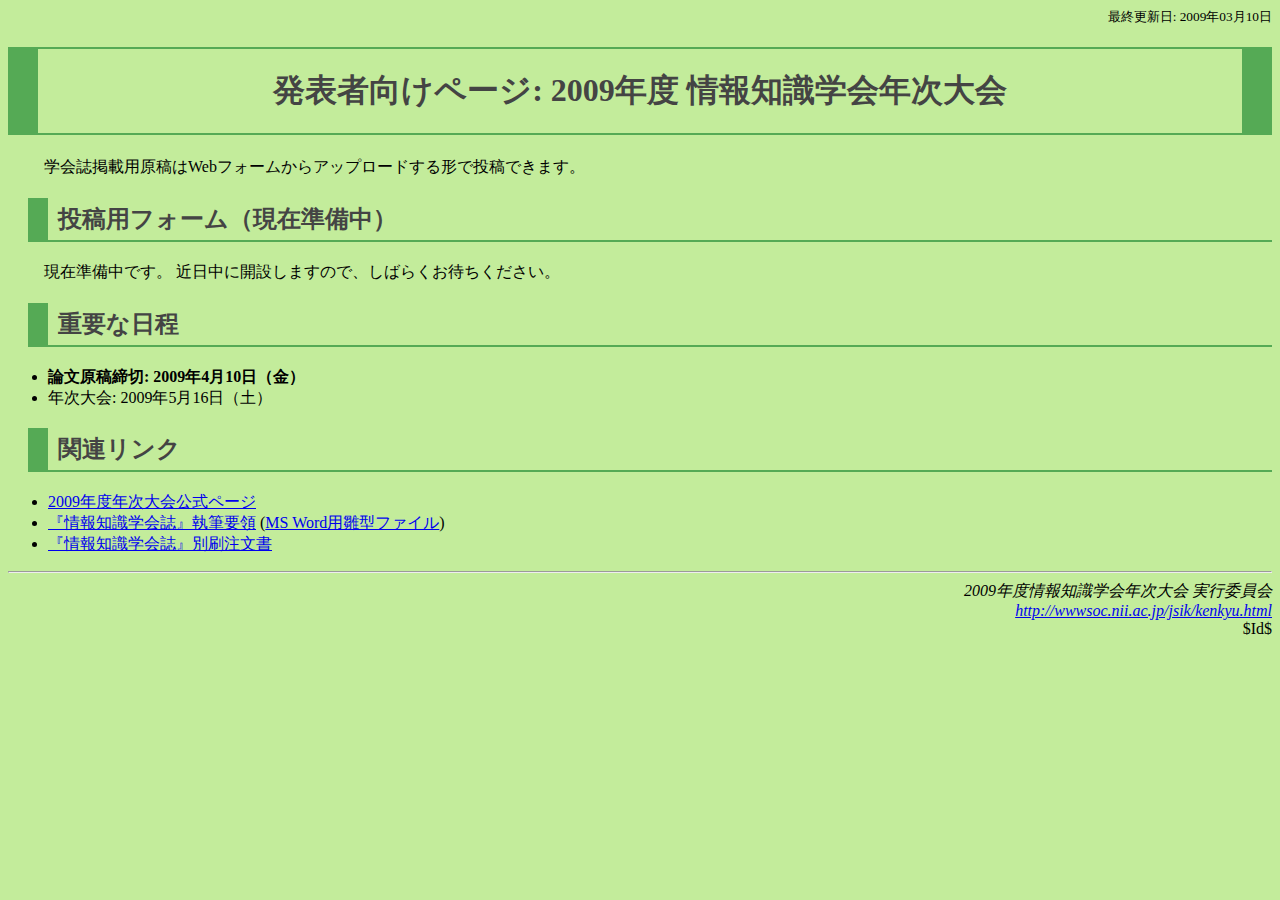
==== form/submit/index.html @ f0ff2056 "追加" ====
<!DOCTYPE HTML PUBLIC "-//W3C//DTD HTML 4.01//EN"
	"http://www.w3.org/TR/html4/strict.dtd">
<html lang="ja">
<head>
<meta http-equiv="Content-Type" content="text/html; charset=EUC-JP">
<link rel="stylesheet" href="default.css" type="text/css">
<link rev="made" href="mailto:tmasao@acm.org">
<title>ȯɽ�Ը����ڡ���: 2009ǯ�� �����μ��ز�ǯ�����</title>
<style type="text/css">
body {
  background-color: #c3ec9b;
/*  color: #0b900b;*/
}
h1 {
  color: #fff;
  color: #444;
  padding: 20px;
  text-align: center;
  border: solid #5a5 2px;
  border-left: solid #5a5 30px;
  border-right: solid #5a5 30px;
}
h2 {
  border-left: solid #5a5 20px;
  border-bottom: solid #5a5 2px;
  color: #444;
  padding: 5px;
  padding-left: 10px;
  margin-left: 20px;
}
p {
text-indent: 1em;
margin: 1px 20px;
}
.last-update {
text-align: right;
font-size: smaller;
}
address, .id {
text-align: right;
}
</style>
</head>
<body>
<!-- hhmts start -->
<div class="last-update">�ǽ�������: 2009ǯ03��10��</div>
<!-- hhmts end -->
<h1>ȯɽ�Ը����ڡ���: 2009ǯ�� �����μ��ز�ǯ�����</h1>
<p>
�ز��Ǻ��Ѹ��Ƥ�Web�ե����फ�饢�åץ����ɤ��������ƤǤ��ޤ���
</p>
<h2>����ѥե�����ʸ��߽������</h2>
<p>
���߽�����Ǥ���
������˳��ߤ��ޤ��Τǡ����Ф餯���Ԥ�����������
</p>
<h2>���פ�����</h2>
<ul>
  <li><strong>��ʸ��������: 2009ǯ4��10���ʶ��</strong>
  <li>ǯ�����: 2009ǯ5��16�����ڡ�
</ul>
<h2>��Ϣ���</h2>
<ul>
  <li><a href="http://wwwsoc.nii.ac.jp/jsik/kenkyu.html">2009ǯ��ǯ���������ڡ���</a>
  <li><a href="http://wwwsoc.nii.ac.jp/jsik/gakkaishi/tokokitei/shippitsu0707.pdf">�ؾ����μ��ز��ټ�ɮ����</a>
      (<a href="../jsik-format3.doc">MS Word�ѿ����ե�����</a>)
  <li><a href="http://wwwsoc.nii.ac.jp/jsik/gakkaishi/tokokitei/betsuzuri.txt">�ؾ����μ��ز����̺���ʸ��</a>
</ul>
<hr>
<address>
2009ǯ�پ����μ��ز�ǯ����� �¹԰Ѱ���<br>
<a href="http://wwwsoc.nii.ac.jp/jsik/kenkyu.html">http://wwwsoc.nii.ac.jp/jsik/kenkyu.html</a>
</address>
<div class="id">$Id$</div>
</body>
</html>
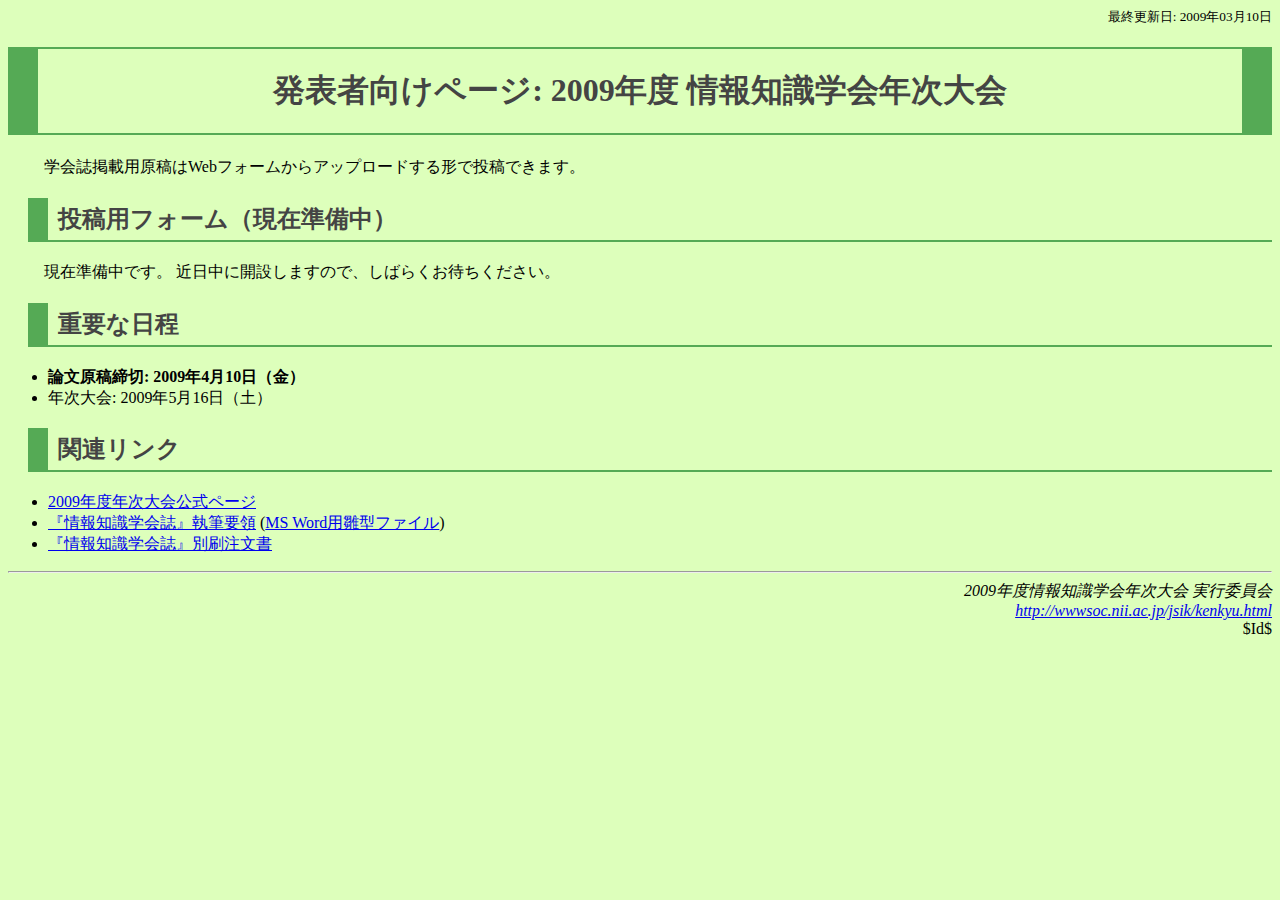
==== commit 8777d0c8: "若干、背景色を薄くした" ====
--- a/form/submit/index.html
+++ b/form/submit/index.html
@@ -8,11 +8,10 @@
 <title>ȯɽ�Ը����ڡ���: 2009ǯ�� �����μ��ز�ǯ�����</title>
 <style type="text/css">
 body {
-  background-color: #c3ec9b;
+  background-color: #dfb;
 /*  color: #0b900b;*/
 }
 h1 {
-  color: #fff;
   color: #444;
   padding: 20px;
   text-align: center;
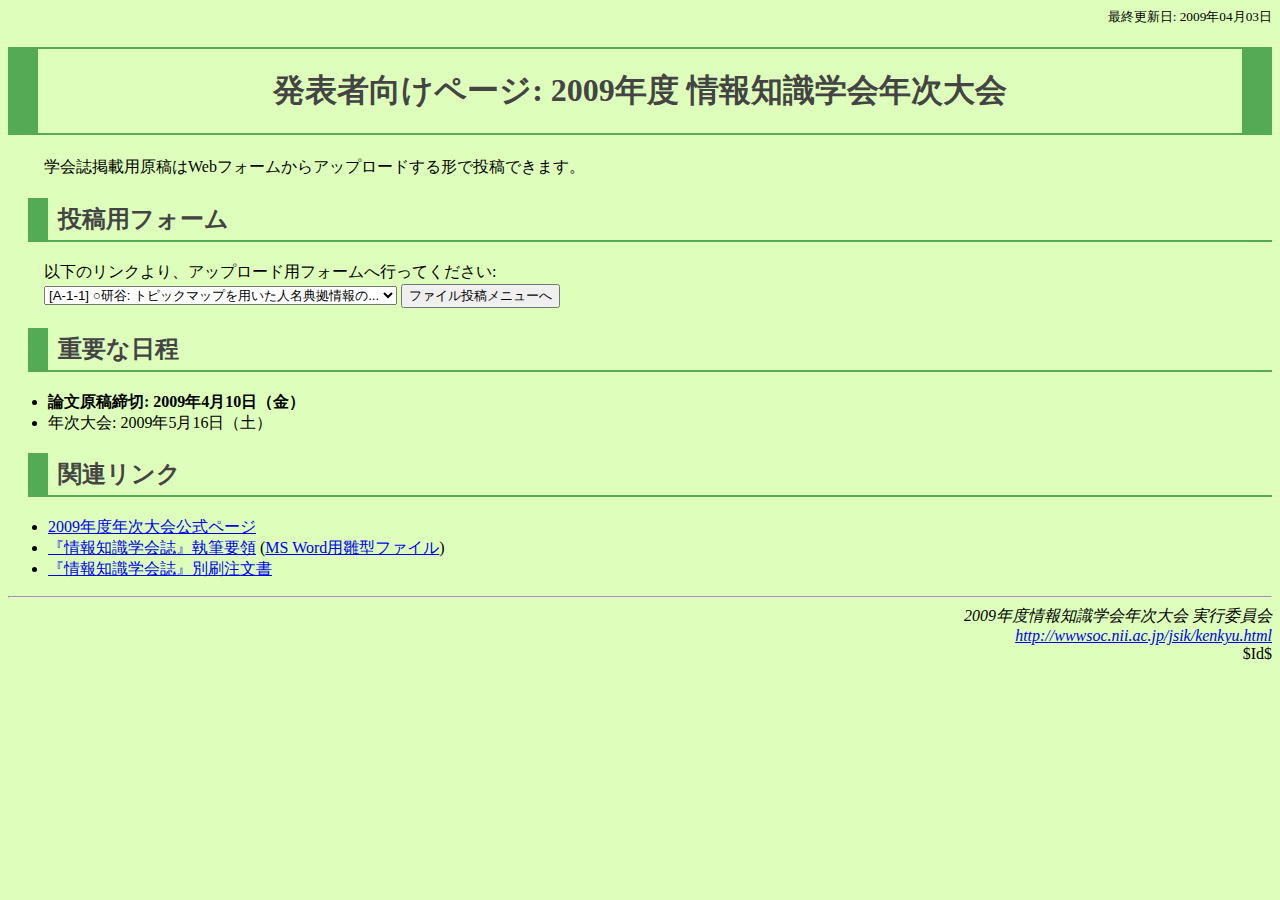
==== commit 6d917006: "投稿用フォームへのリンクを作成" ====
--- a/form/submit/index.html
+++ b/form/submit/index.html
@@ -42,17 +42,49 @@
 </head>
 <body>
 <!-- hhmts start -->
-<div class="last-update">�ǽ�������: 2009ǯ03��10��</div>
+<div class="last-update">�ǽ�������: 2009ǯ04��03��</div>
 <!-- hhmts end -->
 <h1>ȯɽ�Ը����ڡ���: 2009ǯ�� �����μ��ز�ǯ�����</h1>
 <p>
 �ز��Ǻ��Ѹ��Ƥ�Web�ե����फ�饢�åץ����ɤ��������ƤǤ��ޤ���
 </p>
-<h2>����ѥե�����ʸ��߽������</h2>
+<h2>����ѥե�����</h2>
 <p>
-���߽�����Ǥ���
-������˳��ߤ��ޤ��Τǡ����Ф餯���Ԥ�����������
+�ʲ��Υ�󥯤�ꡢ���åץ������ѥե�����عԤäƤ�������:
 </p>
+<form>
+<p>
+<select name="pid">
+<option value="A11">[A-1-1] ����ë: �ȥԥå��ޥåפ��Ѥ�����̾ŵ������...</option>
+<option value="A12">[A-1-2] ������: ������ؿ޽�ۤˤ�����ǥ����륢����...</option>
+<option value="A13">[A-1-3] ��������: ��ʪ�ۤˤ������̳����ζ�ͭ��Int...</option>
+<option value="A14">[A-1-4] ������: ��������������Ѥ����ʸ����ѥ����ƥ�...</option>
+<option value="A15">[A-1-5] ������: ��Ƹ��ˤ�����ʸ�Ϥ�Ĺ�����Ѳ�</option>
+<option value="A21">[A-2-1] ��¼��: �ƥ�������ɾ�η��̲��˸�����?��ɾ��...</option>
+<option value="A22">[A-2-2] ����ƣ: ¼��ռ����������ι�¤����</option>
+<option value="A23">[A-2-3] ����ƣ: ���硼�ȥ��硼�Ȥ�ʸ����ħ��������</option>
+<option value="A24">[A-2-4] ������: ����ɾ�����狼��Σ������������ʸ��...</option>
+<option value="A25">[A-2-5] ����ƣ: ���ξ��֤ȸ���Ū��ħ���֥����ˤ�����...</option>
+<option value="A26">[A-2-6] ������: ��ɾ��θ���Ѥ����޽���Ф��봶����...</option>
+<option value="A31">[A-3-1] ����ʿ: �����������ȸ��������</option>
+<option value="A32">[A-3-2] ��ê��: ��������ν���</option>
+<option value="B11">[B-1-1] ���Ÿ�: ��ʪʬ��ˤ�����Web API��Ŭ��</option>
+<option value="B12">[B-1-2] ���ܺ�: �Х����᥿�ǡ����١����ι��ۤȤ��α�...</option>
+<option value="B13">[B-1-3] ����: �ġ��μ�������ͭ�ʴ�Ϣ�����Ҥ����ꤹ...</option>
+<option value="B14">[B-1-4] ������: ���祷���ƥ��ͭ����ʬ����Ǯʪ���ǡ�...</option>
+<option value="B15">[B-1-5] ��˧��: �ޥƥꥢ��ꥹ����ɸ�ǡ����١�������...</option>
+<option value="B21">[B-2-1] ������: ��ʸ�������ѿ�����ߤ��郎�����ش�...</option>
+<option value="B22">[B-2-2] ������: �ͥåȥ����ɸ���Ѥ����غ�Ū����ʸ...</option>
+<option value="B23">[B-2-3] ������: ����Ϣ�Ȥ˴ؤ���Web�����ʬ�� ?...</option>
+<option value="B24">[B-2-4] ������: ��ʸ���������Ū�ʲ��ϼ���μ���Ф�...</option>
+<option value="B25">[B-2-5] ����: ��Ĵ�ե��륿��󥰤��Ѥ��������ط���...</option>
+<option value="B26">[B-2-6] ��ʡ��: ����ԥͥåȥ���λ������Ѳ�</option>
+<option value="B31">[B-3-1] ��¼��: �׹�Ÿ���ޤ��Ѥ���SQL�βĻ벽��ˡ</option>
+<option value="B32">[B-3-2] �����: ���������󥸥󸡺���̥ڡ����ˤ�����...</option>
+</select>
+<input type="button" value="�ե�������ƥ�˥塼��" onclick="location.href='./'+form['pid'].value">
+</p>
+</form>
 <h2>���פ�����</h2>
 <ul>
   <li><strong>��ʸ��������: 2009ǯ4��10���ʶ��</strong>
